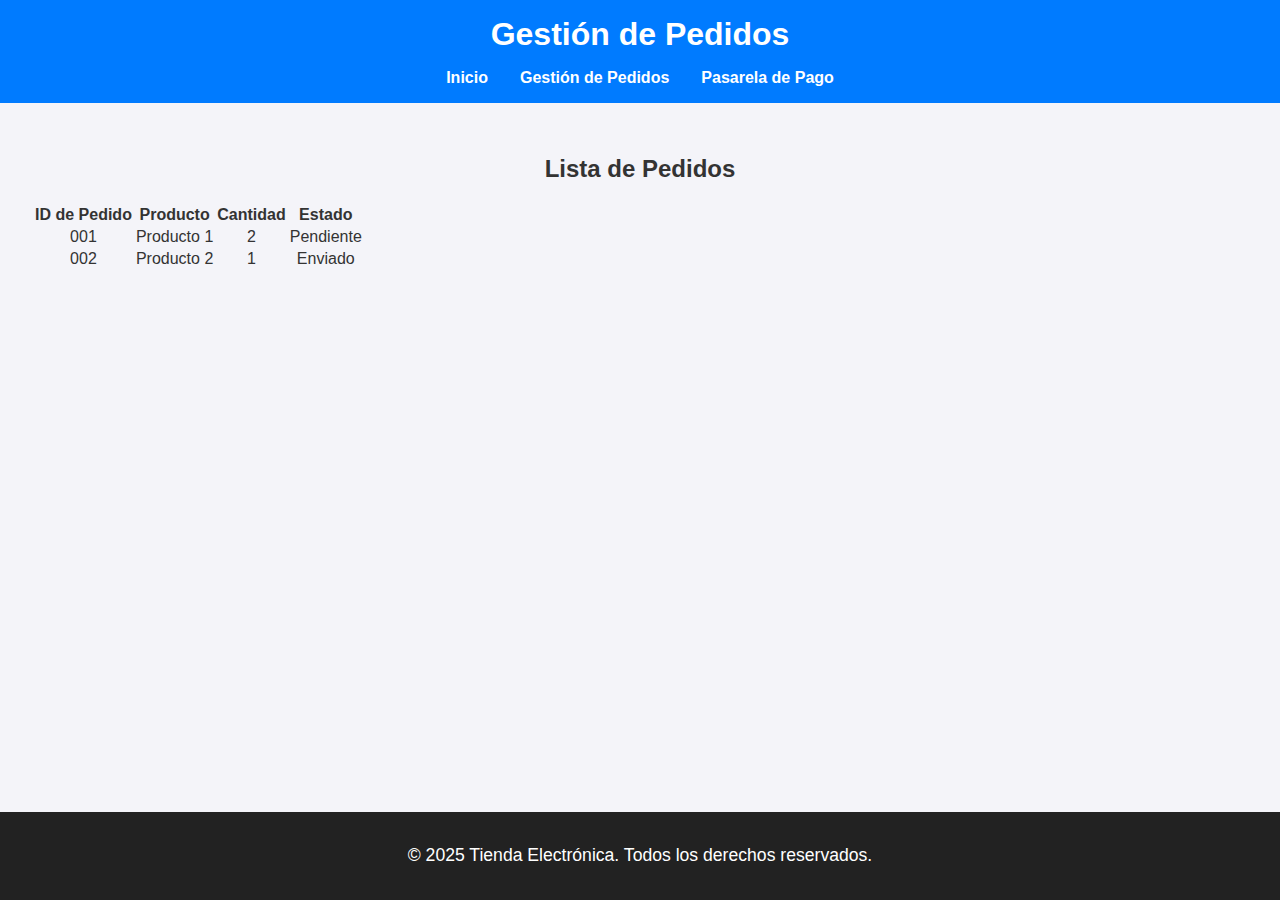
==== Comercio Electronico ToLiv/pedidos.html @ db544e9d "Codigo general" ====
<!DOCTYPE html>
<html lang="en">
<head>
    <meta charset="UTF-8">
    <meta name="viewport" content="width=device-width, initial-scale=1.0">
    <title>Gestión de Pedidos</title>
    <link rel="stylesheet" href="styles.css">
</head>
<body>
    <header>
        <h1>Gestión de Pedidos</h1>
        <nav>
            <ul>
                <li><a href="index.html">Inicio</a></li>
                <li><a href="pedidos.html">Gestión de Pedidos</a></li>
                <li><a href="pago.html">Pasarela de Pago</a></li>
            </ul>
        </nav>
    </header>

    <main>
        <h2>Lista de Pedidos</h2>
        <table>
            <thead>
                <tr>
                    <th>ID de Pedido</th>
                    <th>Producto</th>
                    <th>Cantidad</th>
                    <th>Estado</th>
                </tr>
            </thead>
            <tbody>
                <tr>
                    <td>001</td>
                    <td>Producto 1</td>
                    <td>2</td>
                    <td>Pendiente</td>
                </tr>
                <tr>
                    <td>002</td>
                    <td>Producto 2</td>
                    <td>1</td>
                    <td>Enviado</td>
                </tr>
            </tbody>
        </table>
    </main>

    <footer>
        <p>© 2025 Tienda Electrónica. Todos los derechos reservados.</p>
    </footer>
</body>
</html>
---- Comercio Electronico ToLiv/styles.css ----
/* General Styles */
body {
    font-family: Arial, sans-serif;
    margin: 0;
    padding: 0;
    background-color: #f4f4f9;
    color: #333;
}

/* Header Styles */
header {
    background-color: #007bff;
    color: white;
    padding: 1rem 0;
    text-align: center;
}

header h1 {
    margin: 0;
    font-size: 2rem;
}

nav ul {
    list-style: none;
    padding: 0;
    display: flex;
    justify-content: center;
    margin: 1rem 0 0 0;
}

nav ul li {
    margin: 0 1rem;
}

nav ul li a {
    text-decoration: none;
    color: white;
    font-weight: bold;
}

/* Main Styles */
main {
    padding: 2rem;
    text-align: center;
}

p {
    font-size: 1.1rem;
}

/* Footer Styles */
footer {
    background-color: #222;
    color: white;
    text-align: center;
    padding: 1rem 0;
    position: absolute;
    bottom: 0;
    width: 100%;
}

/* Button Styles */
button {
    background-color: #007bff;
    color: white;
    border: none;
    padding: 0.5rem 1rem;
    cursor: pointer;
    font-size: 1rem;
    margin-top: 1rem;
}

button:hover {
    background-color: #0056b3;
}
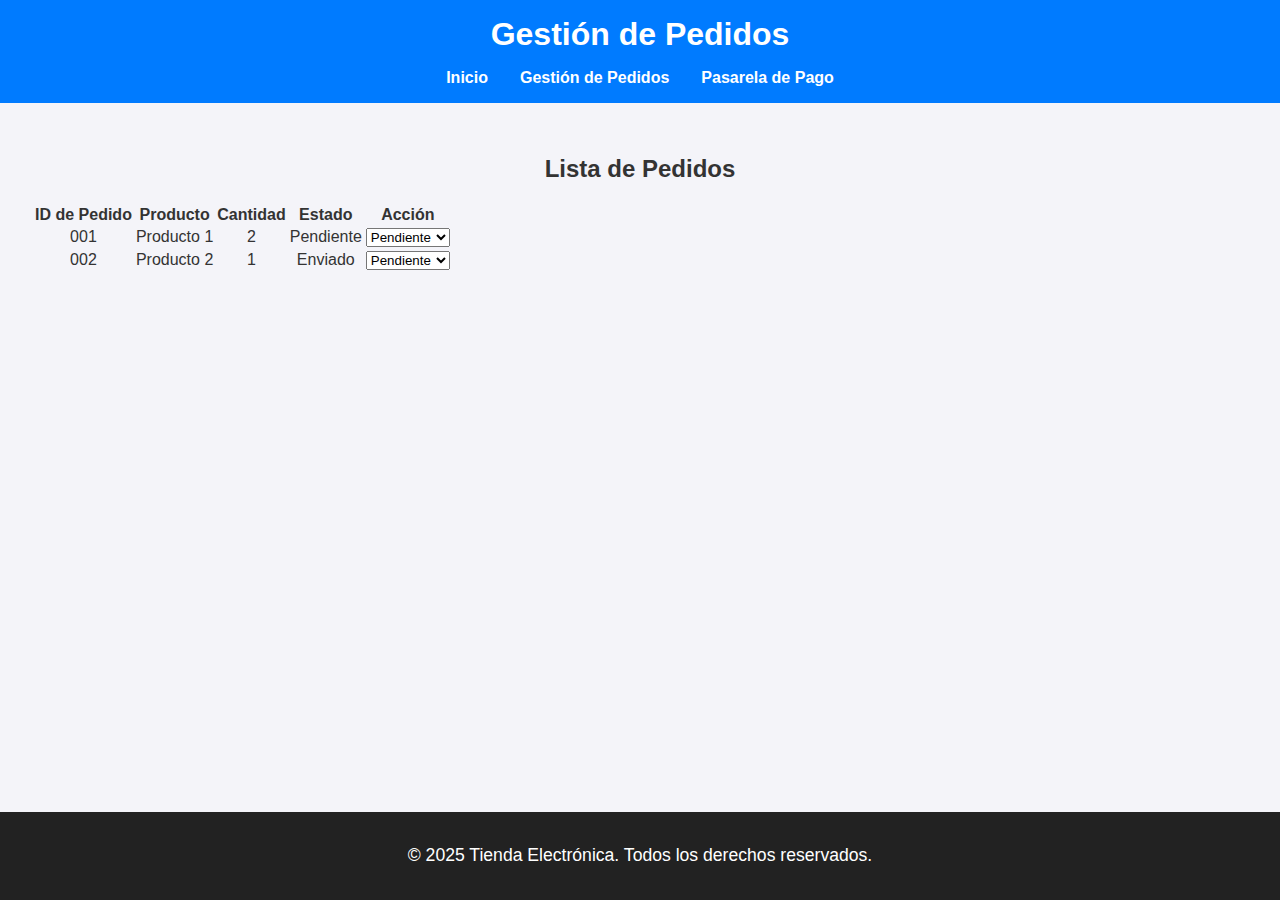
==== commit 89d33fca: "feat pedidos.html" ====
--- a/Comercio Electronico ToLiv/pedidos.html
+++ b/Comercio Electronico ToLiv/pedidos.html
@@ -1,3 +1,4 @@
+<!-- Modificación Tomas -->
 <!DOCTYPE html>
 <html lang="en">
 <head>
@@ -5,6 +6,12 @@
     <meta name="viewport" content="width=device-width, initial-scale=1.0">
     <title>Gestión de Pedidos</title>
     <link rel="stylesheet" href="styles.css">
+    <script>
+        function cambiarEstado(pedidoId) {
+            let estado = document.getElementById('estado_' + pedidoId).value;
+            document.getElementById('estado_texto_' + pedidoId).innerText = estado;
+        }
+    </script>
 </head>
 <body>
     <header>
@@ -27,6 +34,7 @@
                     <th>Producto</th>
                     <th>Cantidad</th>
                     <th>Estado</th>
+                    <th>Acción</th>
                 </tr>
             </thead>
             <tbody>
@@ -34,13 +42,27 @@
                     <td>001</td>
                     <td>Producto 1</td>
                     <td>2</td>
-                    <td>Pendiente</td>
+                    <td id="estado_texto_001">Pendiente</td>
+                    <td>
+                        <select id="estado_001" onchange="cambiarEstado(001)">
+                            <option value="Pendiente">Pendiente</option>
+                            <option value="Enviado">Enviado</option>
+                            <option value="Entregado">Entregado</option>
+                        </select>
+                    </td>
                 </tr>
                 <tr>
                     <td>002</td>
                     <td>Producto 2</td>
                     <td>1</td>
-                    <td>Enviado</td>
+                    <td id="estado_texto_002">Enviado</td>
+                    <td>
+                        <select id="estado_002" onchange="cambiarEstado(002)">
+                            <option value="Pendiente">Pendiente</option>
+                            <option value="Enviado">Enviado</option>
+                            <option value="Entregado">Entregado</option>
+                        </select>
+                    </td>
                 </tr>
             </tbody>
         </table>
@@ -50,4 +72,4 @@
         <p>© 2025 Tienda Electrónica. Todos los derechos reservados.</p>
     </footer>
 </body>
-</html>+</html>
